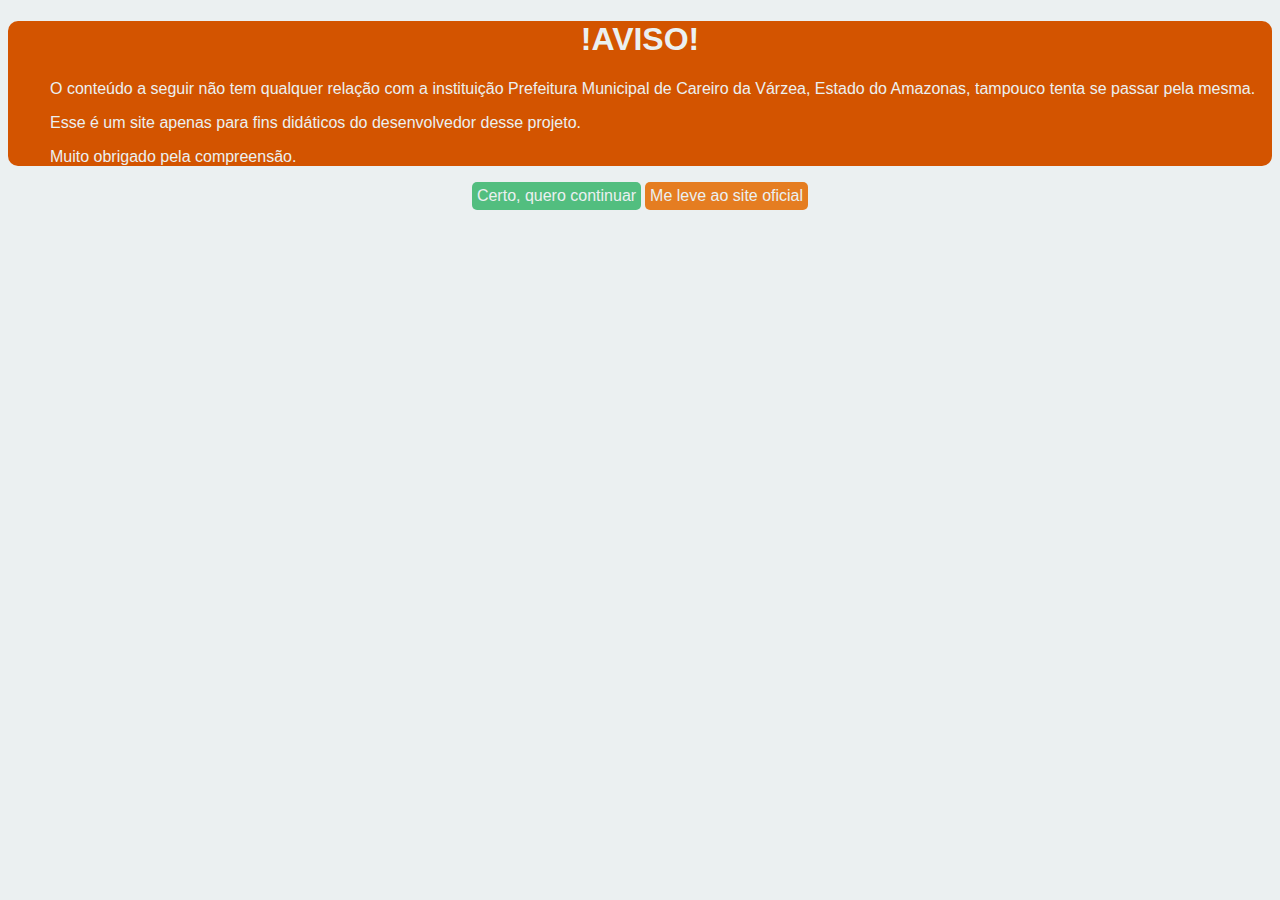
==== index.html @ 7c015974 "Primeiros passos" ====
<!DOCTYPE html>
<html lang="en">
<head>
    <meta charset="UTF-8">
    <meta http-equiv="X-UA-Compatible" content="IE=edge">
    <meta name="viewport" content="width=device-width, initial-scale=1.0">
    <title>AVISO</title>
    <link rel="stylesheet" href="css/aviso.css">
</head>
<body>
    <div class="aviso">
        <h1>!AVISO!</h1>
<p>O conteúdo a seguir não tem qualquer relação com a instituição Prefeitura Municipal de Careiro da Várzea, Estado do Amazonas, tampouco tenta se passar pela mesma.</p>
<p>Esse é um site apenas para fins didáticos do desenvolvedor desse projeto.</p>
<p>Muito obrigado pela compreensão.</p>
</div>

<div class="botoes">
    <button class="continuar" href="#">Certo, quero continuar</button>
    <button class="parar" href="#">Me leve ao site oficial</button>  
</div>
</body>
</html>
---- css/aviso.css ----
body {
    background-color: rgb(235, 240, 241);
}

div.aviso {
    background-color: rgb(211, 84, 0);
    padding-left: 10px;
    padding-right: 10px;
    border-radius: 10px;
}

h1 {
    font-family: Arial, Helvetica, sans-serif;
    color: rgb(235, 240, 241);
    text-align: center;
}

p {
    font-size: 16px;
    font-family: Arial, Helvetica, sans-serif;
    text-indent: 32px;
    color: rgb(235, 240, 241);
    text-align: justify;
}

button {
    border-style: none;
    padding: 5px;
    border-radius: 5px;
    color: rgb(235, 240, 241);
    font-family: Arial, Helvetica, sans-serif;
    font-size: 1.0em;
}

div.botoes {
    text-align: center;
}

div.botoes:hover {
    color: red;
}

button.continuar {
    background-color: rgb(82, 190, 127);
}

button.parar {
    background-color: rgb(229, 125, 33);  
}
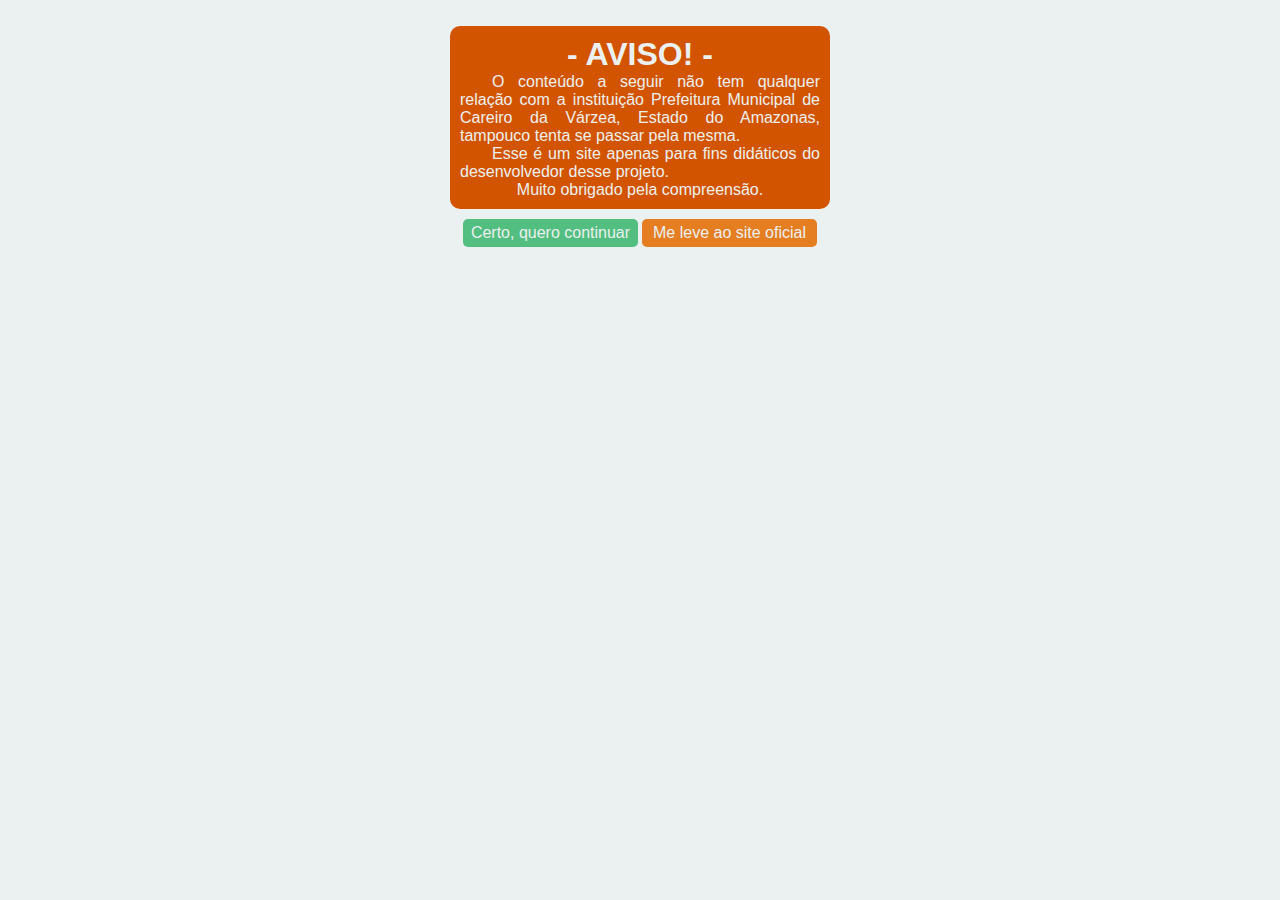
==== commit 5b8bba30: "atualização de começo da página principal" ====
--- a/index.html
+++ b/index.html
@@ -8,16 +8,18 @@
     <link rel="stylesheet" href="css/aviso.css">
 </head>
 <body>
-    <div class="aviso">
-        <h1>!AVISO!</h1>
+    <div class="mestre">
+        <div class="aviso">
+        <h1>- AVISO! -</h1>
 <p>O conteúdo a seguir não tem qualquer relação com a instituição Prefeitura Municipal de Careiro da Várzea, Estado do Amazonas, tampouco tenta se passar pela mesma.</p>
 <p>Esse é um site apenas para fins didáticos do desenvolvedor desse projeto.</p>
-<p>Muito obrigado pela compreensão.</p>
+<p class="agradecimento">Muito obrigado pela compreensão.</p>
 </div>
 
 <div class="botoes">
-    <button class="continuar" href="#">Certo, quero continuar</button>
-    <button class="parar" href="#">Me leve ao site oficial</button>  
+    <a href="bemVindo.html"><button class="continuar">Certo, quero continuar</button></a>
+    <a href="https://careirodavarzea.am.gov.br"><button class="parar">Me leve ao site oficial</button></a>
+</div>
 </div>
 </body>
 </html>--- a/css/aviso.css
+++ b/css/aviso.css
@@ -1,12 +1,23 @@
+* {
+    padding: 0px;
+    margin: auto;
+}
+
 body {
     background-color: rgb(235, 240, 241);
 }
 
 div.aviso {
+    margin-top: 2%;
     background-color: rgb(211, 84, 0);
-    padding-left: 10px;
-    padding-right: 10px;
+    padding: 10px;
     border-radius: 10px;
+    }
+
+@media (min-width: 600px) {
+    div.aviso {
+        width: 360px;
+    }
 }
 
 h1 {
@@ -23,21 +34,24 @@
     text-align: justify;
 }
 
+p.agradecimento {
+    text-align: center;
+    text-indent: 0;
+}
+
 button {
+    width: 175px ;
     border-style: none;
     padding: 5px;
     border-radius: 5px;
     color: rgb(235, 240, 241);
     font-family: Arial, Helvetica, sans-serif;
     font-size: 1.0em;
+    margin-top: 10px;
 }
 
 div.botoes {
     text-align: center;
-}
-
-div.botoes:hover {
-    color: red;
 }
 
 button.continuar {
@@ -46,4 +60,4 @@
 
 button.parar {
     background-color: rgb(229, 125, 33);  
-}+}
